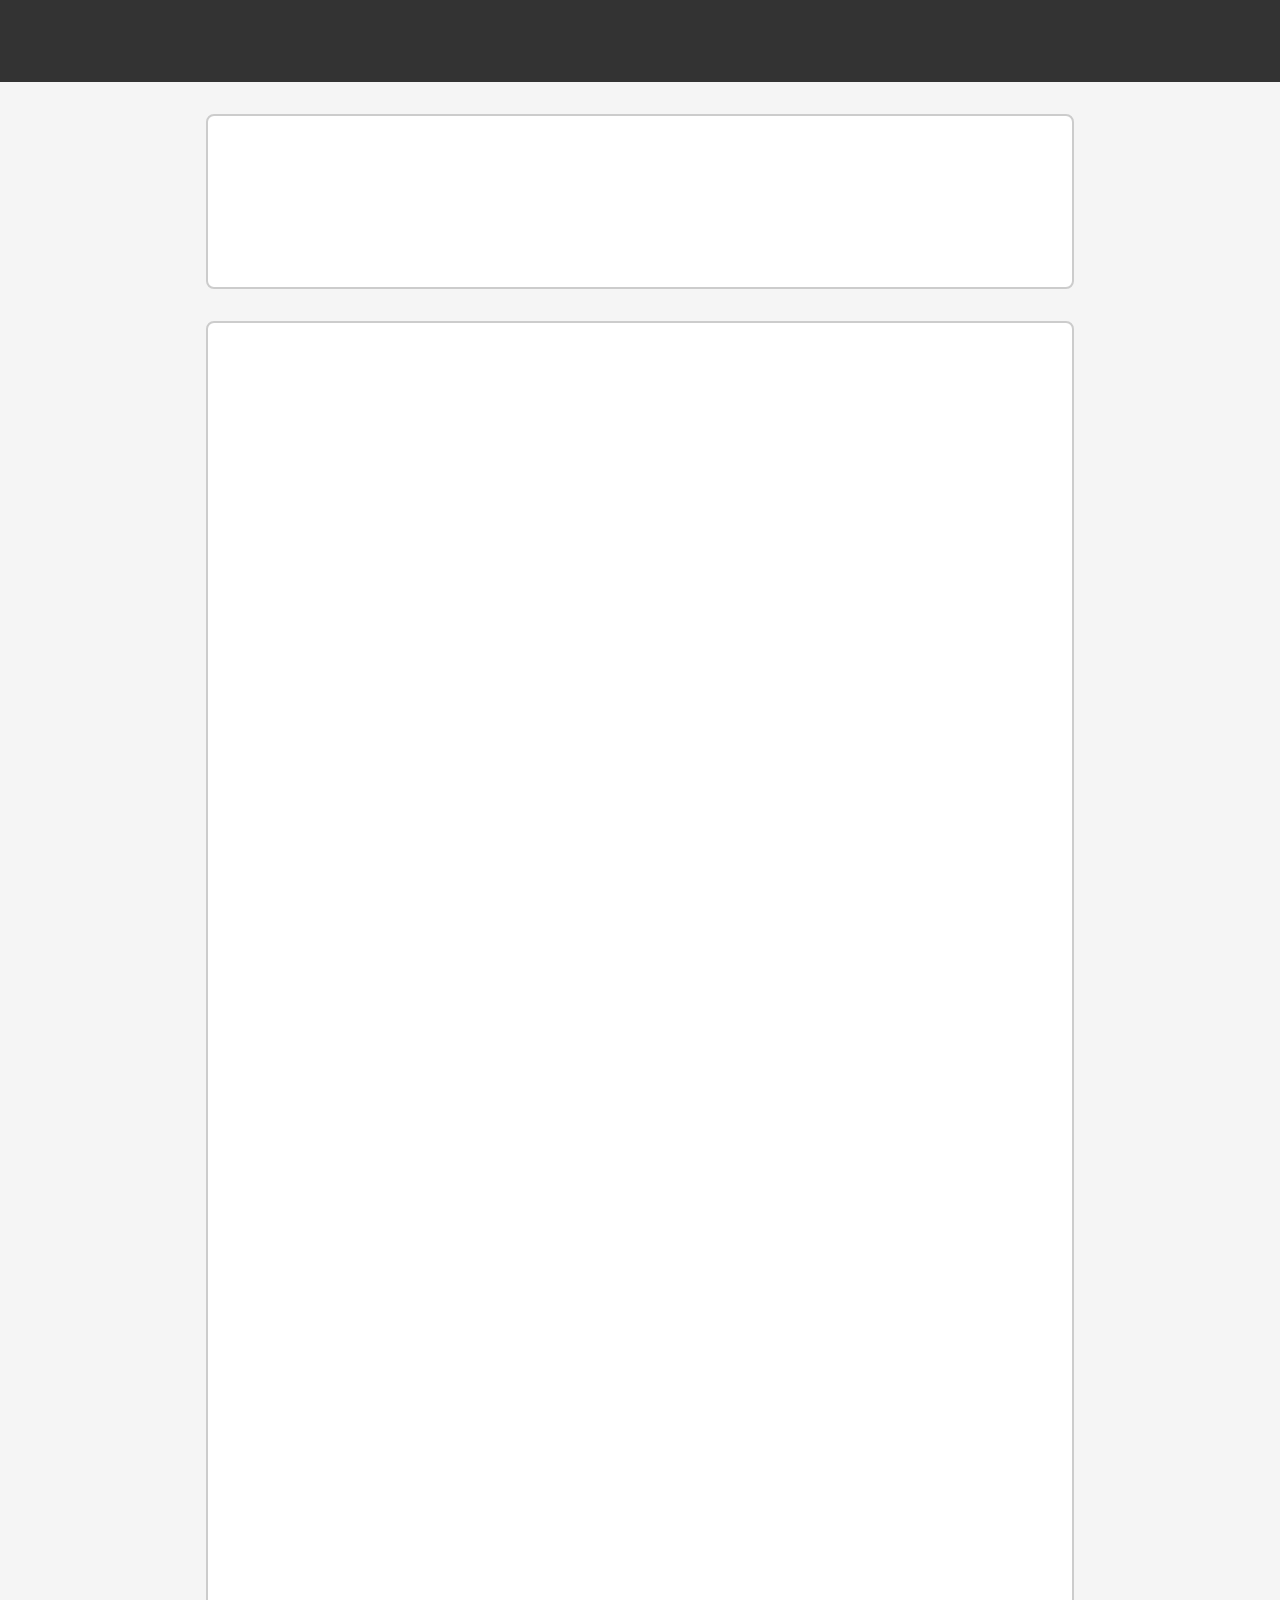
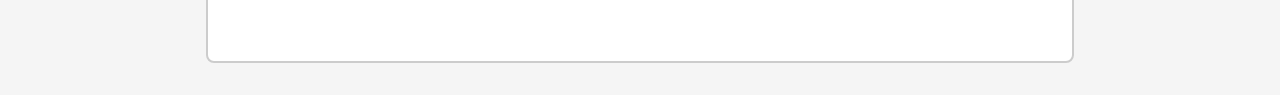
==== about.html @ e18ac22e "Update about.html" ====
<!DOCTYPE html>
<html lang="en">
<head>
    <meta charset="UTF-8">
    <meta name="viewport" content="width=device-width, initial-scale=1.0">
    <title>Taha Bin Ashfaq - About</title>
    <link rel="stylesheet" href="styles.css">
    <link rel="icon" href="mic2.png" type="image/png">
    <style>
        /* CSS animations */
        .fade-in {
            opacity: 0;
            animation: fadeIn 2s forwards;
        }

        @keyframes fadeIn {
            to {
                opacity: 1;
            }
        }

        .slide-in-left {
            transform: translateX(-100%);
            opacity: 0;
            animation: slideInLeft 1s forwards;
        }

        @keyframes slideInLeft {
            to {
                transform: translateX(0);
                opacity: 1;
            }
        }

        .slide-up {
            transform: translateY(100%);
            opacity: 0;
            animation: slideUp 1.5s forwards;
        }

        @keyframes slideUp {
            to {
                transform: translateY(0);
                opacity: 1;
            }
        }
    </style>
</head>
<body>
    <header>
        <nav>
            <ul class="fade-in">
                <li><a href="index.html">Home</a></li>
                <li><a href="about.html">About</a></li>
                <li><a href="services.html">Services</a></li>
                <li><a href="experience.html">Experience</a></li>
                <li><a href="contact.html">Contact</a></li>
            </ul>
        </nav>
    </header>

    <section class="about">
        <div class="slide-in-left"><h2>About Me</h2></div>
        <p class="slide-up">Helping business's to grow! 🆙</p>
    </section>

    <section class="about_data">
        <div class="fade-in">
            <p>Helping business's to grow! 🆙</p>
            
            <p>✅ When it comes to skills, I am an expert in Lead Generation, social media outreach, Web Research 🔍, Data Entry, Influencer Research and professional database work. I also believe in pushing myself to do better in all I do. I'm a person who cares about getting things done.</p>
            
            <p>⚡ B2B & B2C Lead Generation</p>
            <p>⚡ Social Media Outreach</p>
            <p>⚡ Valid Email Addresses List</p>
            <p>⚡ Data Entry</p>
            <p>⚡ Admin Support</p>
            <p>⚡ Influencers List</p>
            <p>⚡ Web research</p>
            <p>⚡ Email Finding</p>
            <p>⚡ Data Collection</p>
            <p>⚡ Microsoft Office</p>
            <p>⚡ Microsoft Excel</p>
            <p>⚡ Email List Finding</p>
            <p>⚡ Lead List Building</p>
            <p>⚡ Email Sourcing</p>
            <p>⚡ Data Scraping</p>
            <p>⚡ Grant Research & Prospect List</p>
            <p>⚡ Email List</p>
            <p>⚡ Influencer Research</p>
            <p>⚡ Company Research</p>
            <p>⚡ List Building</p>
            <p>⚡ Data Collection</p>
            <p>⚡ Data Extraction</p>
            <p>⚡ LinkedIn Lead Generation</p>
            
            <p>Why would you hire me?</p>
            
            <p>➡ I will always work according to your requirements.</p>
            <p>➡ I will try my best to provide quality work.</p>
            <p>➡ I am a quick learner.</p>
            <p>➡ I will never waste your money and time.</p>
            <p>➡ I am a detail-oriented & highly resourceful person.</p>
            
            <p><b>Let's Work Together</b></p>
            
            <p>If you are seeking a proficient and dedicated professional for your lead generation, admin support, and data entry needs, look no further. I am ready to collaborate with you to enhance your business efficiency and contribute to your success.</p>
            
            <p>Feel free to reach out, and let's discuss how I can add value to your projects!</p>
        </div>
    </section>
</body>
</html>
---- styles.css ----
body {
    font-family: 'Arial', sans-serif;
    margin: 0;
    padding: 0;
    background-color: #f5f5f5;
    color: #333;
}

header {
    background-color: #333;
    color: #fff;
    padding: 1rem 0;
    text-align: center;
}

nav ul {
    list-style: none;
    padding: 0;
}

nav ul li {
    display: inline;
    margin: 0 1rem;
}

nav ul li a {
    color: #fff;
    text-decoration: none;
    font-weight: bold;
}

.hero {
    margin: 2rem 0;
    text-align: center;
}

.hero h1 {
    font-size: 2.5rem;
    margin: 0;
    color: #fff;
}

.hero p {
    font-size: 1.2rem;
    color: #fff;
}

section {
    padding: 2rem;
    background-color: #fff;
    margin: 2rem auto;
    border-radius: 8px;
    max-width: 800px;
    border: 2px solid #ccc; /* Add border */
}

h2 {
    color: #03a9f4;
    text-align: center;
    margin-bottom: 1.5rem;
}

/* CSS animations */
.fade-in {
    opacity: 0;
    animation: fadeIn 2s forwards;
}

@keyframes fadeIn {
    to {
        opacity: 1;
    }
}

.slide-in-left {
    transform: translateX(-100%);
    opacity: 0;
    animation: slideInLeft 1s forwards;
}

@keyframes slideInLeft {
    to {
        transform: translateX(0);
        opacity: 1;
    }
}

.slide-up {
    transform: translateY(100%);
    opacity: 0;
    animation: slideUp 1.5s forwards;
}

@keyframes slideUp {
    to {
        transform: translateY(0);
        opacity: 1;
    }
}
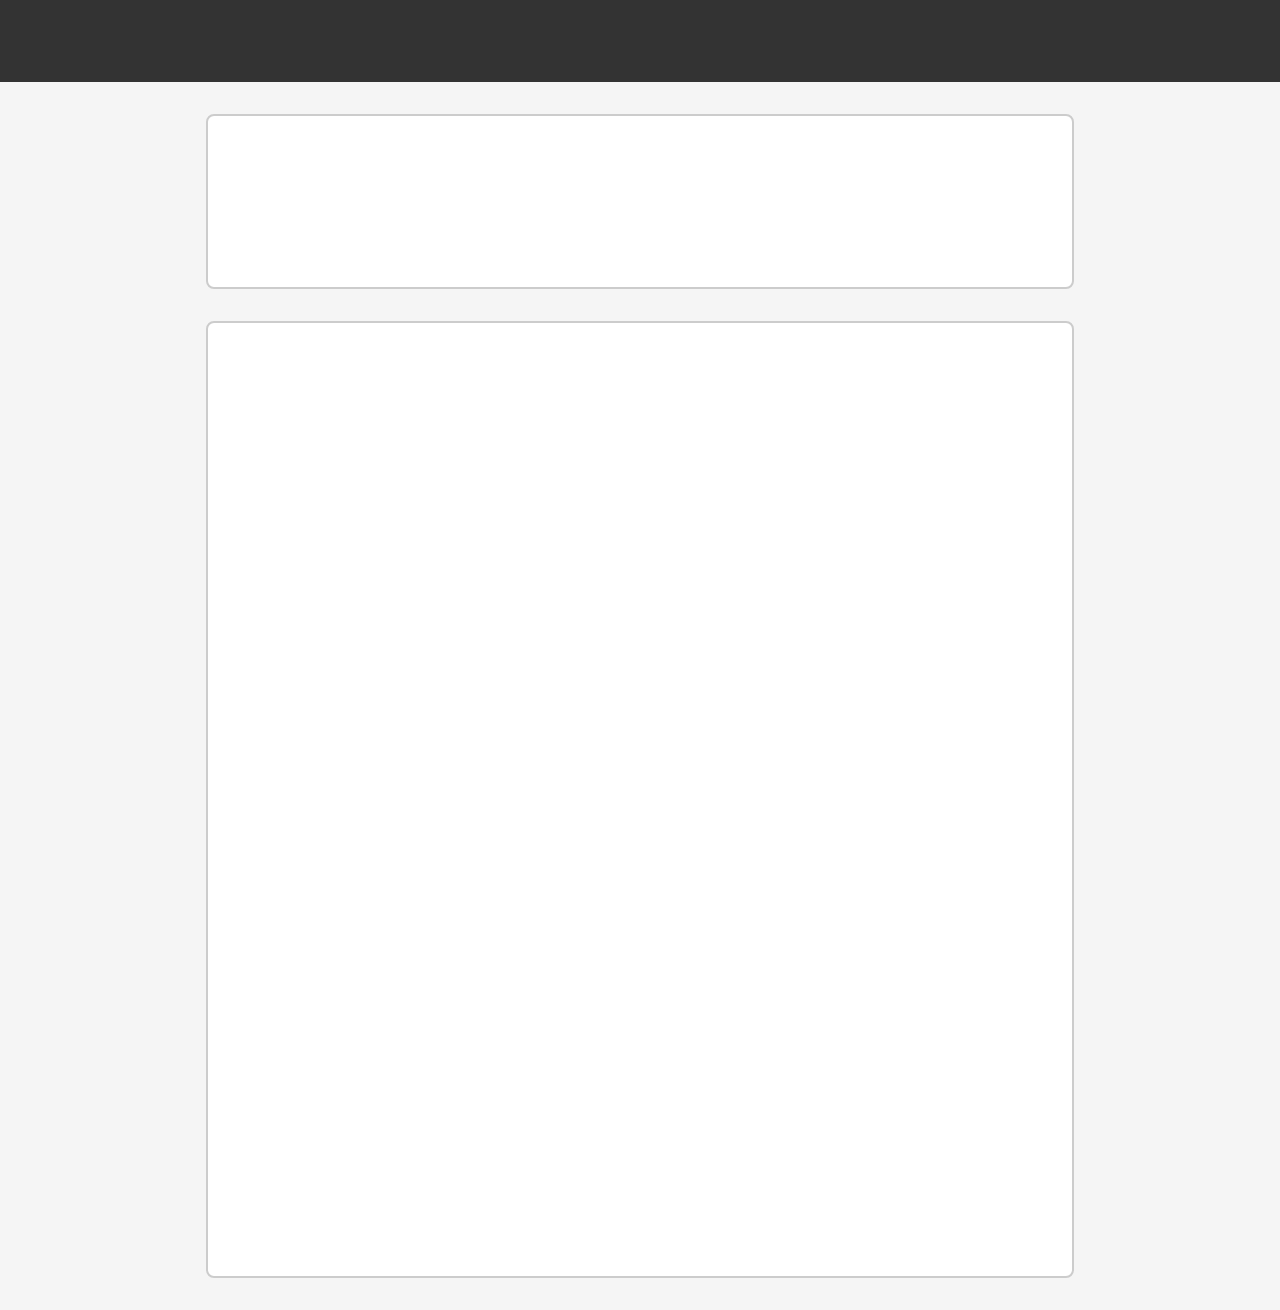
==== commit 3d2274e9: "Update about.html" ====
--- a/about.html
+++ b/about.html
@@ -68,31 +68,20 @@
         <div class="fade-in">
             <p>Helping business's to grow! 🆙</p>
             
-            <p>✅ When it comes to skills, I am an expert in Lead Generation, social media outreach, Web Research 🔍, Data Entry, Influencer Research and professional database work. I also believe in pushing myself to do better in all I do. I'm a person who cares about getting things done.</p>
+            <p>🤹 Hey! I am Taha Bin Ashfaq, a dedicated professional from past 3+ years specializing in the fields of lead generation and appointment settings. With a commitment to precision and a passion for delivering optimal results, I'm here to provide services with quality.</p>
             
             <p>⚡ B2B & B2C Lead Generation</p>
-            <p>⚡ Social Media Outreach</p>
+            <p>⚡ Appointment Settings.</p>
             <p>⚡ Valid Email Addresses List</p>
+            <p>⚡ LinkedIn Lead Generation.</p>
             <p>⚡ Data Entry</p>
-            <p>⚡ Admin Support</p>
-            <p>⚡ Influencers List</p>
-            <p>⚡ Web research</p>
-            <p>⚡ Email Finding</p>
-            <p>⚡ Data Collection</p>
-            <p>⚡ Microsoft Office</p>
-            <p>⚡ Microsoft Excel</p>
-            <p>⚡ Email List Finding</p>
-            <p>⚡ Lead List Building</p>
-            <p>⚡ Email Sourcing</p>
-            <p>⚡ Data Scraping</p>
-            <p>⚡ Grant Research & Prospect List</p>
-            <p>⚡ Email List</p>
-            <p>⚡ Influencer Research</p>
-            <p>⚡ Company Research</p>
-            <p>⚡ List Building</p>
-            <p>⚡ Data Collection</p>
-            <p>⚡ Data Extraction</p>
-            <p>⚡ LinkedIn Lead Generation</p>
+            <p>⚡ Virtual Assistant.</p>
+            <p>⚡ Admin Support.</p>
+            <p>⚡ Influencers List.</p>
+            <p>⚡ Web research.</p>
+            <p>⚡ Lead List Building.</p>
+            <p>⚡ Data Scraping.</p>
+            <p>⚡ Influencer Research.</p>
             
             <p>Why would you hire me?</p>
             
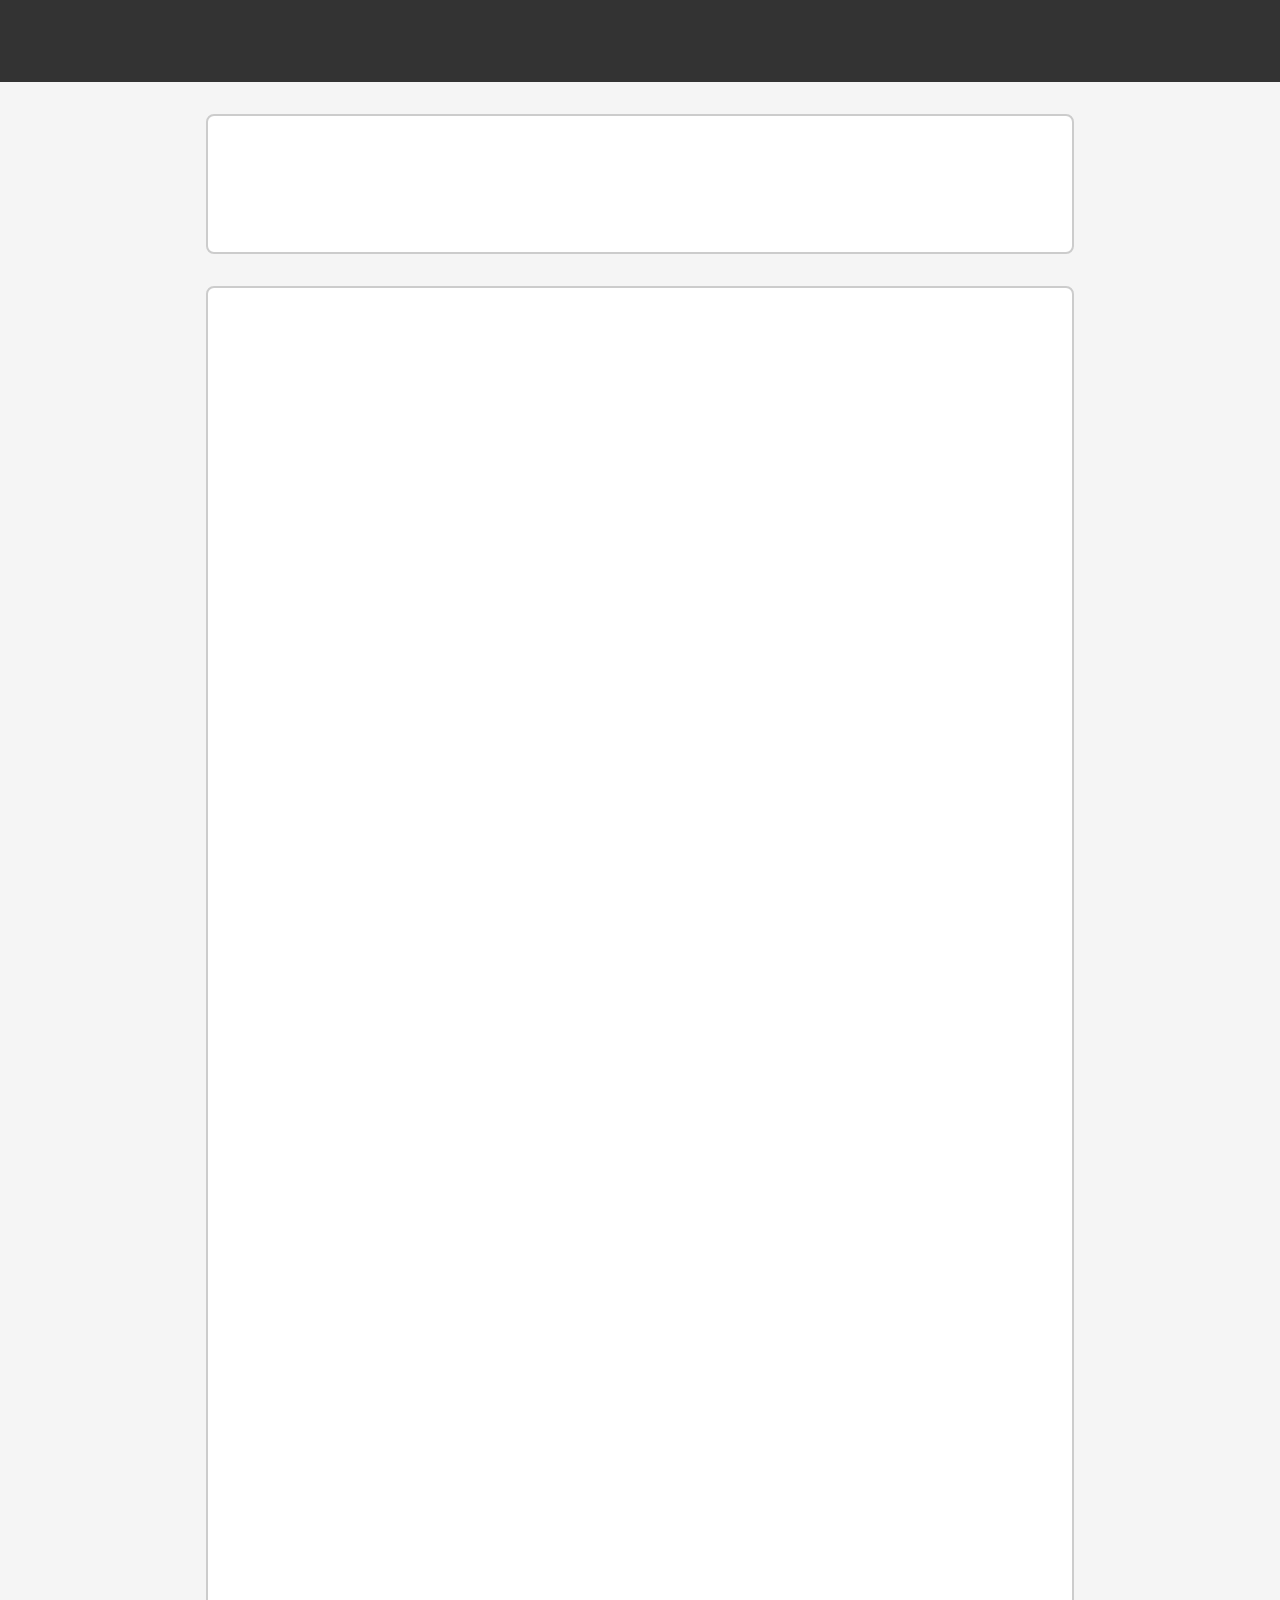
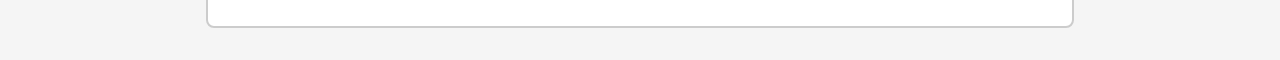
==== commit 4b05b903: "Update about.html" ====
--- a/about.html
+++ b/about.html
@@ -61,7 +61,7 @@
 
     <section class="about">
         <div class="slide-in-left"><h2>About Me</h2></div>
-        <p class="slide-up">Helping business's to grow! 🆙</p>
+        <p class="slide-up"></p>
     </section>
 
     <section class="about_data">
@@ -82,6 +82,18 @@
             <p>⚡ Lead List Building.</p>
             <p>⚡ Data Scraping.</p>
             <p>⚡ Influencer Research.</p>
+
+            <p>✅ Tools I use for generating leads; 📝</p>
+            <p>✏️ Apollo.io</p>
+            <p>✏️ ContactOut.</p>
+            <p>✏️ ClearBit.</p>
+            <p>✏️ Skrapp.io</p>
+            <p>✏️ Kendo.</p>
+            <p>✏️ SalesQL.</p>
+            <p>✏️ CrunchBase.</p>
+            <p>✏️ Zoominfo.</p>
+            <p>✏️ SimilarWeb.</p>
+            <p>✏️ PitchBook.</p>
             
             <p>Why would you hire me?</p>
             
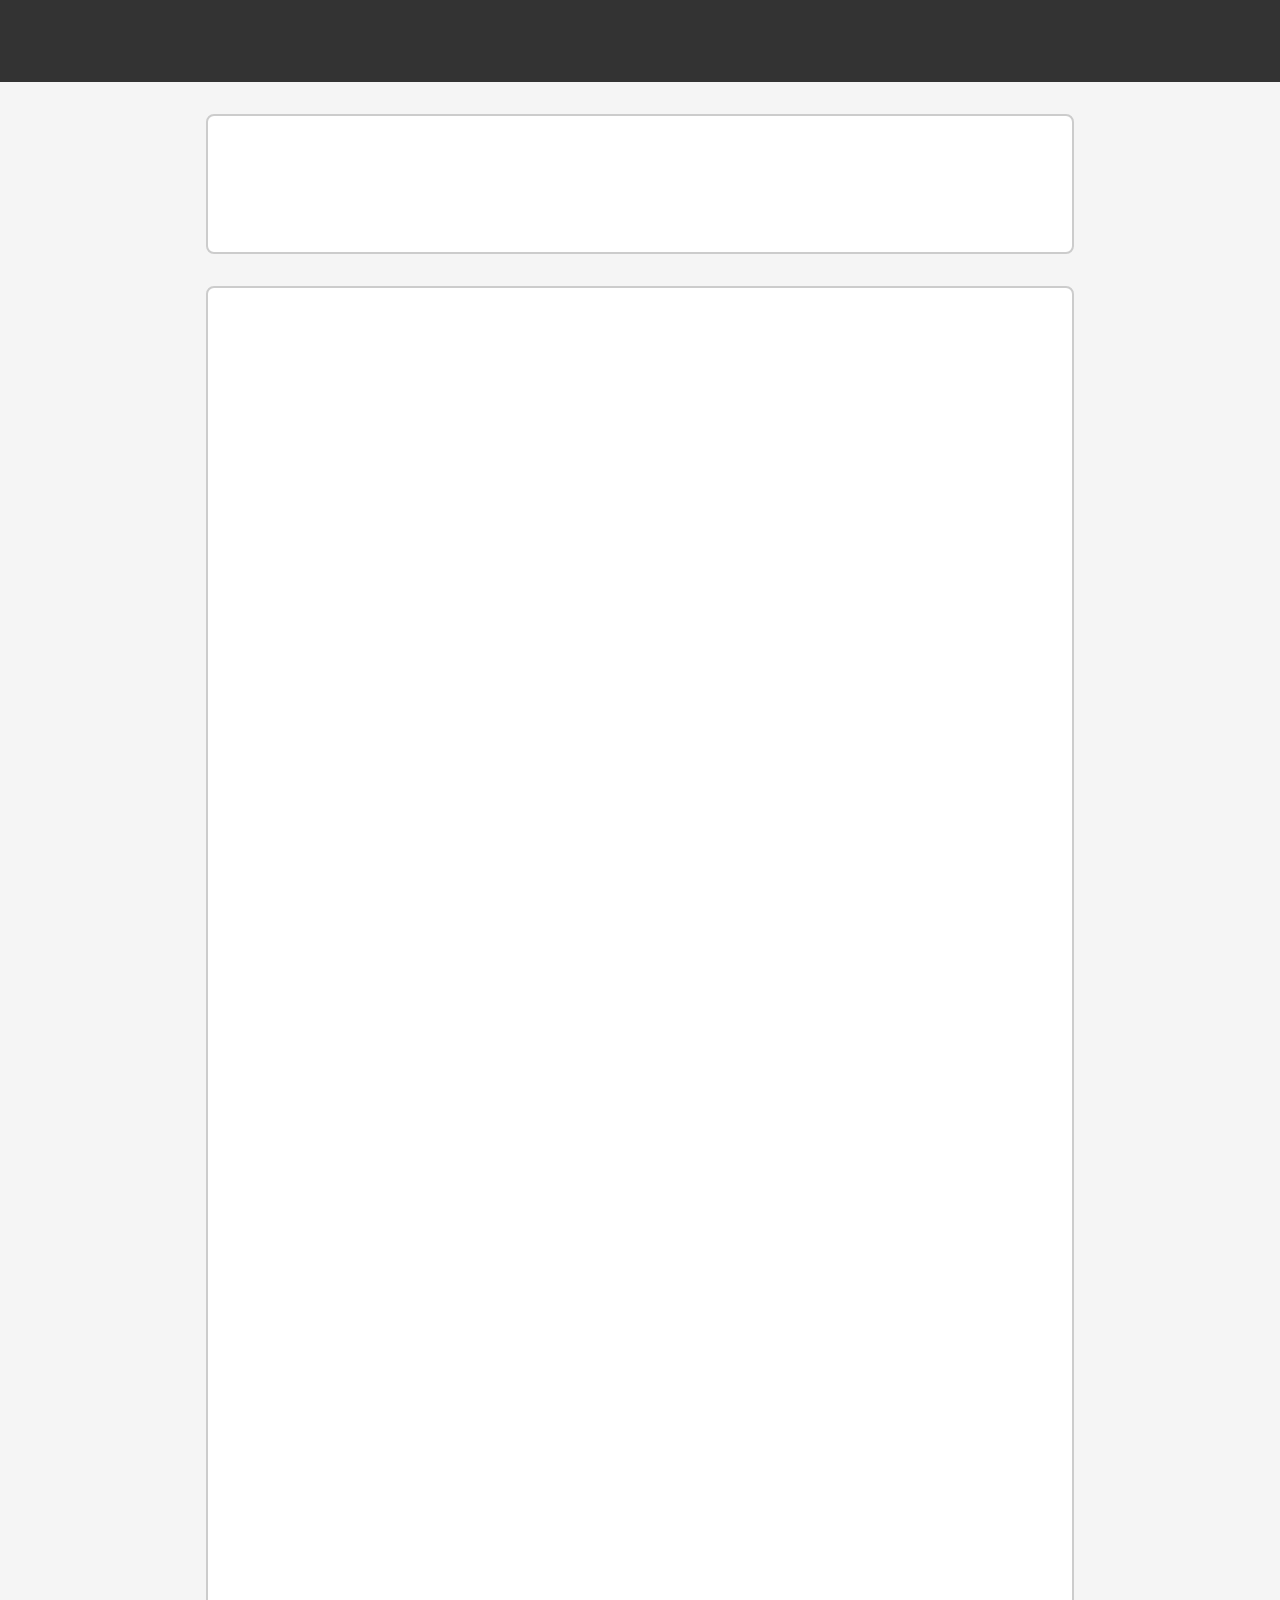
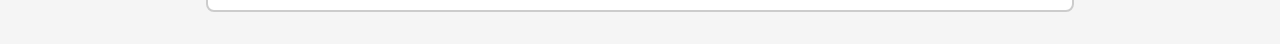
==== commit 3c367572: "Update about.html" ====
--- a/about.html
+++ b/about.html
@@ -70,8 +70,8 @@
             
             <p>🤹 Hey! I am Taha Bin Ashfaq, a dedicated professional from past 3+ years specializing in the fields of lead generation and appointment settings. With a commitment to precision and a passion for delivering optimal results, I'm here to provide services with quality.</p>
             
-            <p>⚡ B2B & B2C Lead Generation</p>
-            <p>⚡ Appointment Settings.</p>
+            <p>⚡ B2B & B2C Lead Generation<br/>⚡ Appointment Settings.</p>
+            <p></p>
             <p>⚡ Valid Email Addresses List</p>
             <p>⚡ LinkedIn Lead Generation.</p>
             <p>⚡ Data Entry</p>
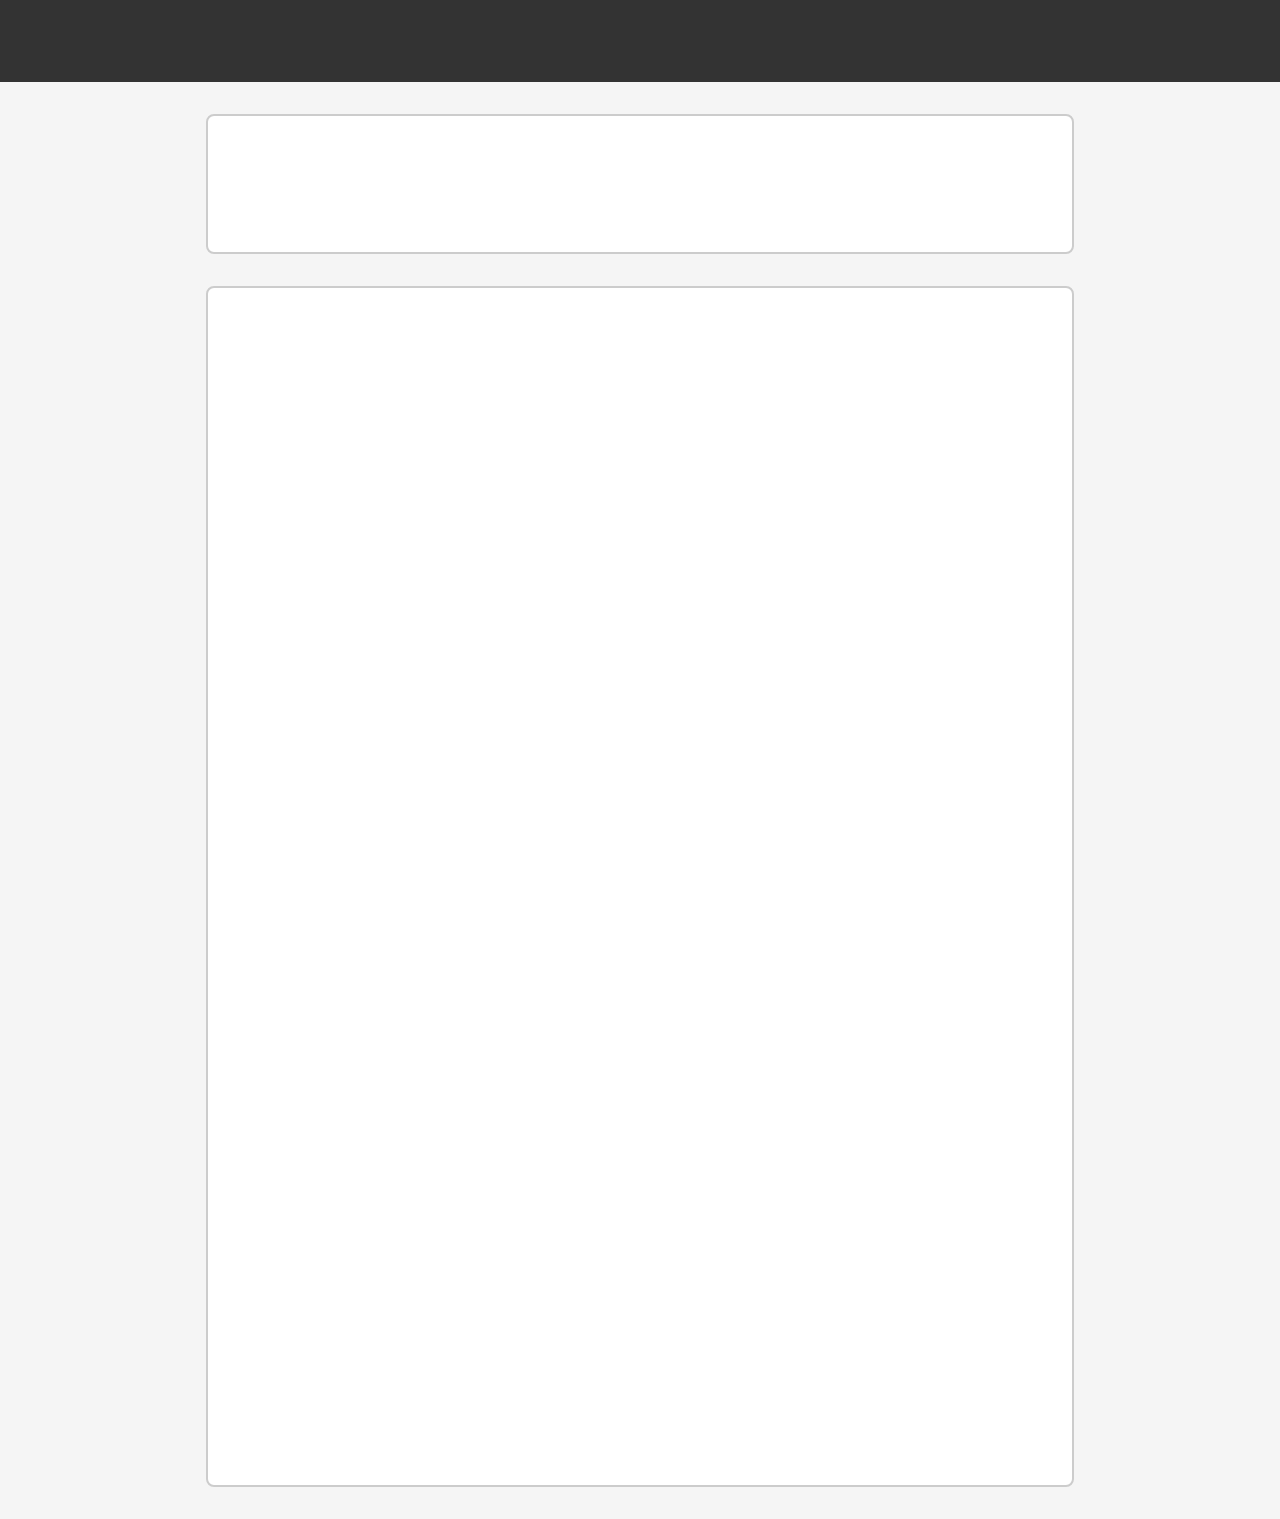
==== commit 2f29fdb0: "Update about.html" ====
--- a/about.html
+++ b/about.html
@@ -69,19 +69,8 @@
             <p>Helping business's to grow! 🆙</p>
             
             <p>🤹 Hey! I am Taha Bin Ashfaq, a dedicated professional from past 3+ years specializing in the fields of lead generation and appointment settings. With a commitment to precision and a passion for delivering optimal results, I'm here to provide services with quality.</p>
-            
-            <p>⚡ B2B & B2C Lead Generation<br/>⚡ Appointment Settings.</p>
-            <p></p>
-            <p>⚡ Valid Email Addresses List</p>
-            <p>⚡ LinkedIn Lead Generation.</p>
-            <p>⚡ Data Entry</p>
-            <p>⚡ Virtual Assistant.</p>
-            <p>⚡ Admin Support.</p>
-            <p>⚡ Influencers List.</p>
-            <p>⚡ Web research.</p>
-            <p>⚡ Lead List Building.</p>
-            <p>⚡ Data Scraping.</p>
-            <p>⚡ Influencer Research.</p>
+            <p>✅ When it comes to skills, I am an expert in;</p>
+            <p>⚡ B2B & B2C Lead Generation<br/>⚡ Appointment Settings.<br/>⚡ Valid Email Addresses List<br/>⚡ LinkedIn Lead Generation.<br/>⚡ Data Entry<br/>⚡ Virtual Assistant.<br/>⚡ Admin Support.<br/>⚡ Influencers List.<br/>⚡ Web research.<br/>⚡ Lead List Building.<br/>⚡ Data Scraping.<br/>⚡ Influencer Research.</p>
 
             <p>✅ Tools I use for generating leads; 📝</p>
             <p>✏️ Apollo.io</p>
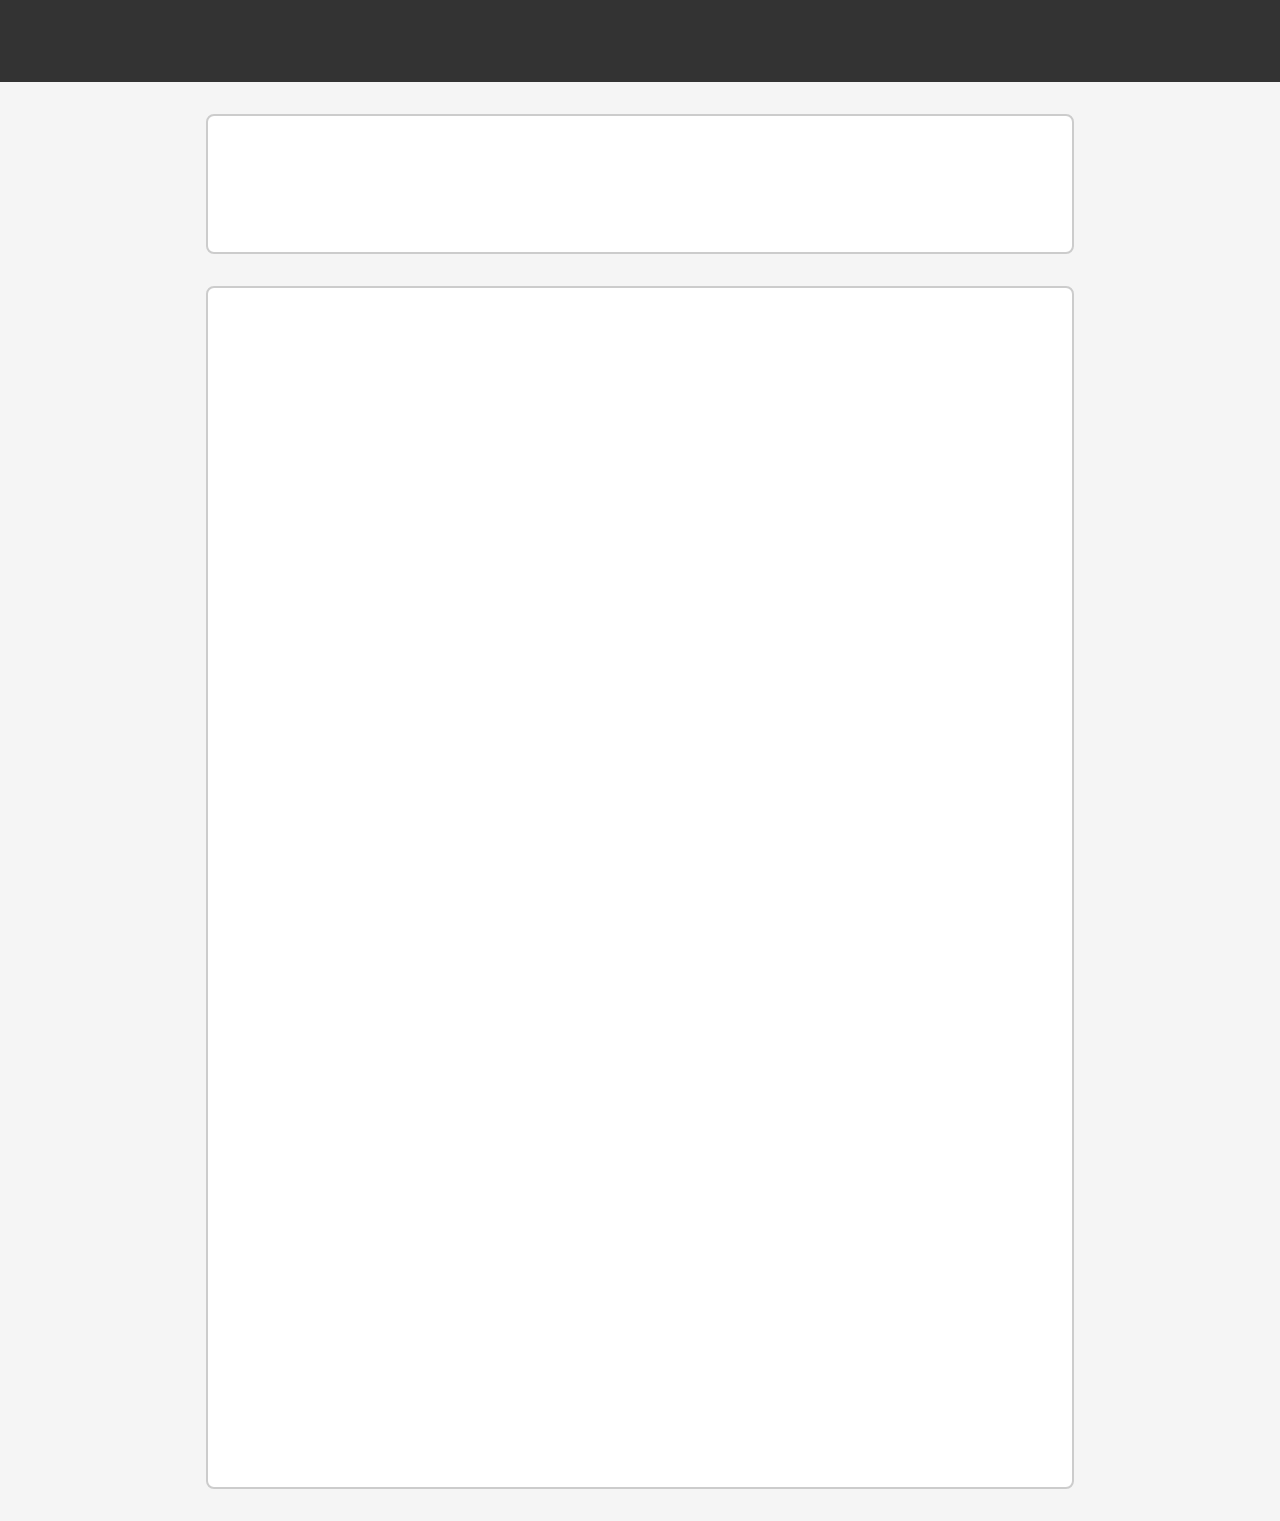
==== commit 3161c720: "Update about.html" ====
--- a/about.html
+++ b/about.html
@@ -69,20 +69,15 @@
             <p>Helping business's to grow! 🆙</p>
             
             <p>🤹 Hey! I am Taha Bin Ashfaq, a dedicated professional from past 3+ years specializing in the fields of lead generation and appointment settings. With a commitment to precision and a passion for delivering optimal results, I'm here to provide services with quality.</p>
+            
             <p>✅ When it comes to skills, I am an expert in;</p>
             <p>⚡ B2B & B2C Lead Generation<br/>⚡ Appointment Settings.<br/>⚡ Valid Email Addresses List<br/>⚡ LinkedIn Lead Generation.<br/>⚡ Data Entry<br/>⚡ Virtual Assistant.<br/>⚡ Admin Support.<br/>⚡ Influencers List.<br/>⚡ Web research.<br/>⚡ Lead List Building.<br/>⚡ Data Scraping.<br/>⚡ Influencer Research.</p>
 
             <p>✅ Tools I use for generating leads; 📝</p>
-            <p>✏️ Apollo.io</p>
-            <p>✏️ ContactOut.</p>
-            <p>✏️ ClearBit.</p>
-            <p>✏️ Skrapp.io</p>
-            <p>✏️ Kendo.</p>
-            <p>✏️ SalesQL.</p>
-            <p>✏️ CrunchBase.</p>
-            <p>✏️ Zoominfo.</p>
-            <p>✏️ SimilarWeb.</p>
-            <p>✏️ PitchBook.</p>
+            <p>✏️ Apollo.io<br/>✏️ ContactOut.<br/>✏️ ClearBit.<br/>✏️ Skrapp.io<br/>✏️ Kendo.<br/>✏️ SalesQL.<br/>✏️ CrunchBase.<br/>✏️ Zoominfo.<br/>✏️ SimilarWeb.<br/>✏️ PitchBook.<br/></p>
+
+            <p>✅ Tools I use to verify emails; 📝</p>
+            <p>✏️ Never Bounce Back.<br/>✏️ VerifyEmailAddress.org<br/>✏️ Hippo.<br/>✏️ Verifalia.<br/>✏️✏️ Hunter.io<br/></p>
             
             <p>Why would you hire me?</p>
             
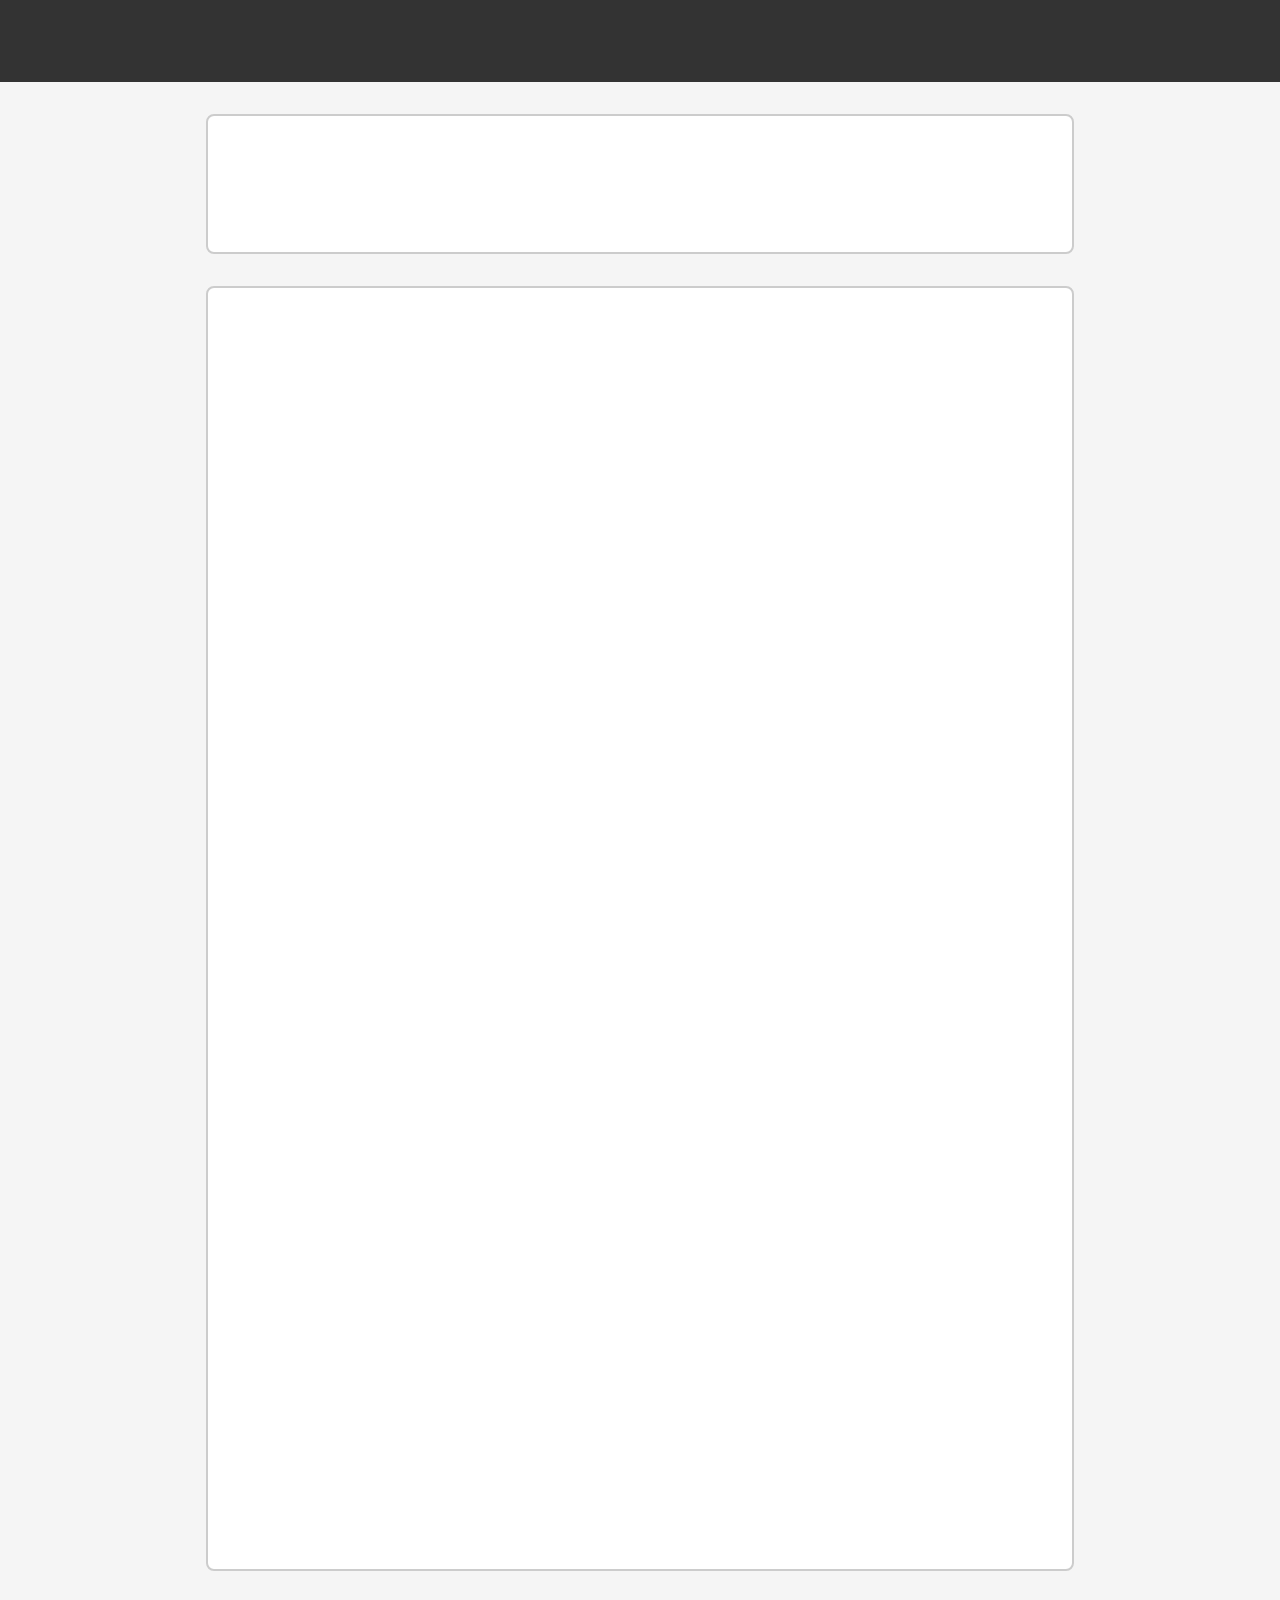
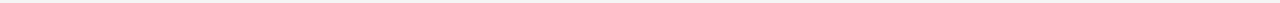
==== commit 435590df: "Update about.html" ====
--- a/about.html
+++ b/about.html
@@ -77,15 +77,14 @@
             <p>✏️ Apollo.io<br/>✏️ ContactOut.<br/>✏️ ClearBit.<br/>✏️ Skrapp.io<br/>✏️ Kendo.<br/>✏️ SalesQL.<br/>✏️ CrunchBase.<br/>✏️ Zoominfo.<br/>✏️ SimilarWeb.<br/>✏️ PitchBook.<br/></p>
 
             <p>✅ Tools I use to verify emails; 📝</p>
-            <p>✏️ Never Bounce Back.<br/>✏️ VerifyEmailAddress.org<br/>✏️ Hippo.<br/>✏️ Verifalia.<br/>✏️✏️ Hunter.io<br/></p>
+            <p>✏️ Never Bounce Back.<br/>✏️ VerifyEmailAddress.org<br/>✏️ Hippo.<br/>✏️ Verifalia.<br/>✏️ Hunter.io<br/></p>
+
+            <p>✅ Techniques I use for setting appointments; 📝</p>
+            <p> ✏️ Quality messages.<br/>✏️ Attractive Tones.<br/>✏️ Crystal Clear Conversation.<br/>✏️ Follow Up messages.<br/>✏️ Tracking Sheet.<br/></p>
             
             <p>Why would you hire me?</p>
             
-            <p>➡ I will always work according to your requirements.</p>
-            <p>➡ I will try my best to provide quality work.</p>
-            <p>➡ I am a quick learner.</p>
-            <p>➡ I will never waste your money and time.</p>
-            <p>➡ I am a detail-oriented & highly resourceful person.</p>
+            <p>➡ I will always work according to your requirements.<br/>➡ I will try my best to provide quality work.<br/>➡ I am a quick learner.<br/>➡ I will never waste your money and time.<br/>➡ I am a detail-oriented & highly resourceful person.<br/></p>
             
             <p><b>Let's Work Together</b></p>
             
